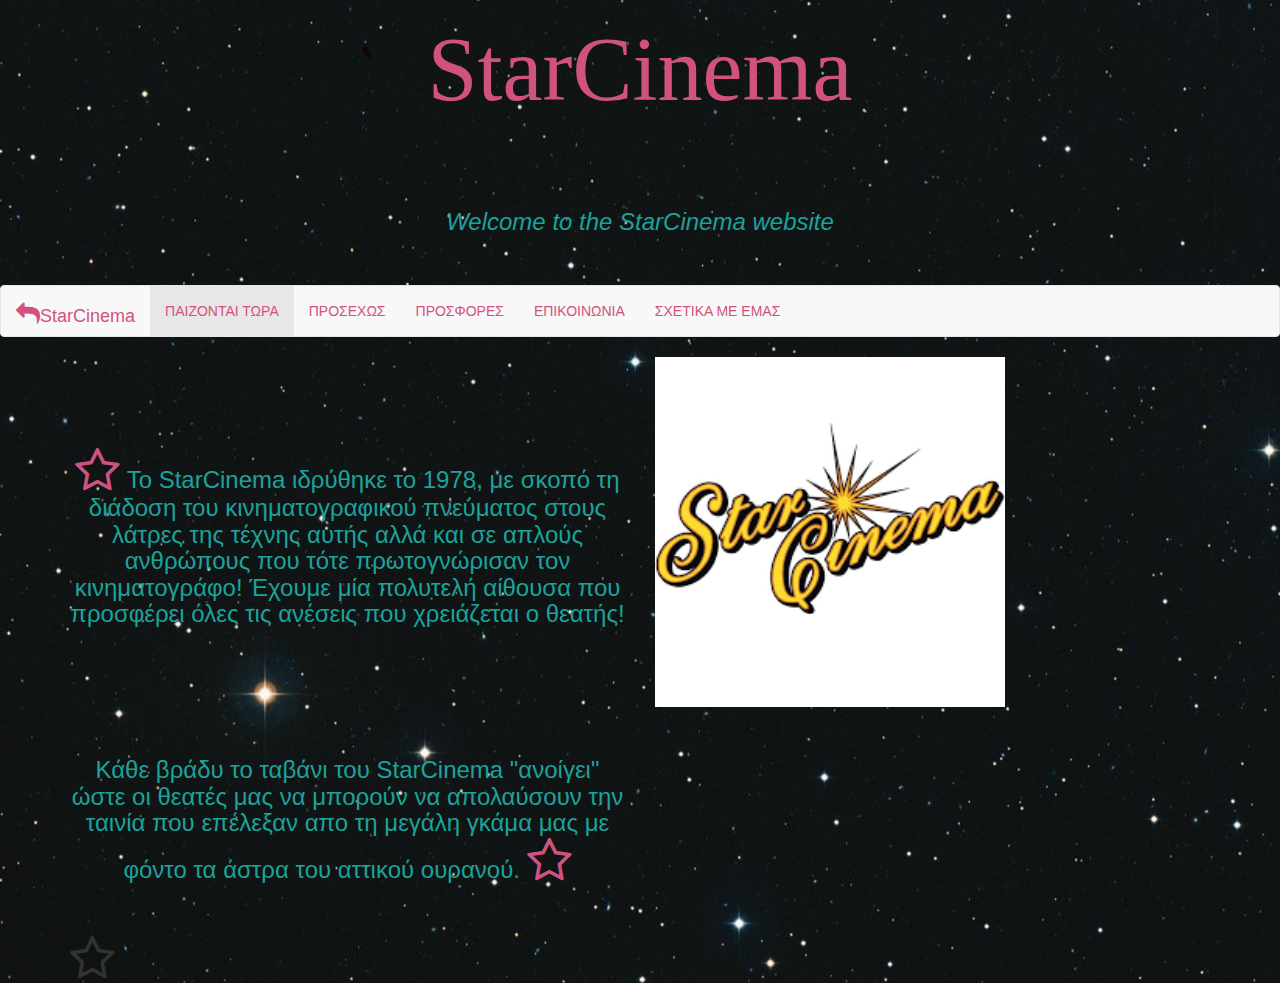
==== about-us.html @ 6dfcb81e "final changes" ====
<!DOCTYPE html>
<html>
  <head>
    <title> StarCinema </title>
    <link rel="stylesheet"href="css/starcinema.css">
<script src="https://maxcdn.bootstrapcdn.com/bootstrap/3.3.7/js/bootstrap.min.js"></script>
    <link rel="stylesheet"href="css/bootstrap.css">
    <link rel="stylesheet" href="https://cdnjs.cloudflare.com/ajax/libs/font-awesome/4.7.0/css/font-awesome.min.css">
    <meta name="viewport" content="width=device-width, initial-scale=1.0">
  </head>

  <body>



    <h1> StarCinema </h1>


    <h3> <em> Welcome to the StarCinema website </em> </h3>


  <nav class="navbar navbar-default">
  <div class="container-fluid">
  <div class="navbar-header">
    <a class="navbar-brand" href="index.html">
       <i class="fa fa-reply" style="font-size:24px;color: rgb(210, 82, 127)!important;"></i>StarCinema</a>
  </div>


  <ul class="nav navbar-nav">
    <li class="active"><a href="#">ΠΑΙΖΟΝΤΑΙ ΤΩΡΑ</a></li>
    <li><a href="#">ΠΡΟΣΕΧΩΣ</a></li>
    <li><a href="#">ΠΡΟΣΦΟΡΕΣ</a></li>
    <li><a href="#">ΕΠΙΚΟΙΝΩΝΙΑ</a></li>
    <li><a href="about-us.html">ΣΧΕΤΙΚΑ ΜΕ ΕΜΑΣ</a></li>

</ul>
</nav>
</div>

<div class="container">
  <div class="row">
    <div class="col-sm-6">

<h3> <i class="fa fa-star-o" style="font-size:48px;color: rgb(210, 82, 127)!important;"></i> Το StarCinema ιδρύθηκε το 1978, με σκοπό τη διάδοση του κινηματογραφικού πνεύματος στους λάτρες της τέχνης αυτής αλλά και σε απλούς ανθρώπους που τότε πρωτογνώρισαν τον κινηματογράφο!
  Έχουμε μία πολυτελή αίθουσα που προσφέρει όλες τις ανέσεις που χρειάζεται ο θεατής!</h3>

  <h3>Κάθε βράδυ το ταβάνι του StarCinema "ανοίγει" ώστε οι θεατές μας να μπορούν να απολαύσουν την ταινία που επέλεξαν απο τη μεγάλη γκάμα μας με φόντο τα άστρα του αττικού ουρανού. <i class="fa fa-star-o" style="font-size:48px;color: rgb(210, 82, 127)!important;"></i></h3>



  <i class="fa fa-star-o" style="font-size:48px;color:"></i>



</div>
  <div class="col-sm-6">
    <img src="images\images.png">
  </div>
</div>
</div>

</body>

</html>
---- css/starcinema.css ----
body{
  background: url('../images/Stars-wallpaper-HD-desktop.jpg') no-repeat center center fixed!important;
  -webkit-background-size: cover;
  -moz-background-size: cover;
  -o-background-size: cover;
  background-size: cover;
  /* background-color:#3333!important; */

}
p{
  font-size: 15px;
}
.banner{
  text-align: center;
}

h1{
  font-size: 90px!important;
  font-family: Brush Script MT, Brush Script Std, cursive!important;
  color: rgb(210, 82, 127)!important;
  text-align: center

}


h3{
  color: white!important;
  padding: 70px 0 40px 0!important;
}

.topnav button{
  background-color: rgb(210, 82, 127)!important;
  border: none;
  padding: 2px 5px;
  color:#fff;
}

img{
  height:350px;
  }

.row{
  margin-left: 100px;
}

p{
  color: white!important;
}

ul{
  color: white!important;

}

.tade{
background-color: white;
}

h3{
  color:rgb(27, 163, 156)!important;
  text-align: center;
}

.navbar a{
  color: rgb(210, 82, 127)!important;
}

h2{
  color:rgb(27, 163, 156)!important;
  size: 20px;
  text-align: center;
}


h4{
  color:white!important;
}
footer .list-unstyled a{
  color: #fff;
  font-size: 14px;
}
footer .list-unstyled li{
  display: inline-block;
}
footer .footer-copyright{
  color: #fff;
  font-size: 14px;

}
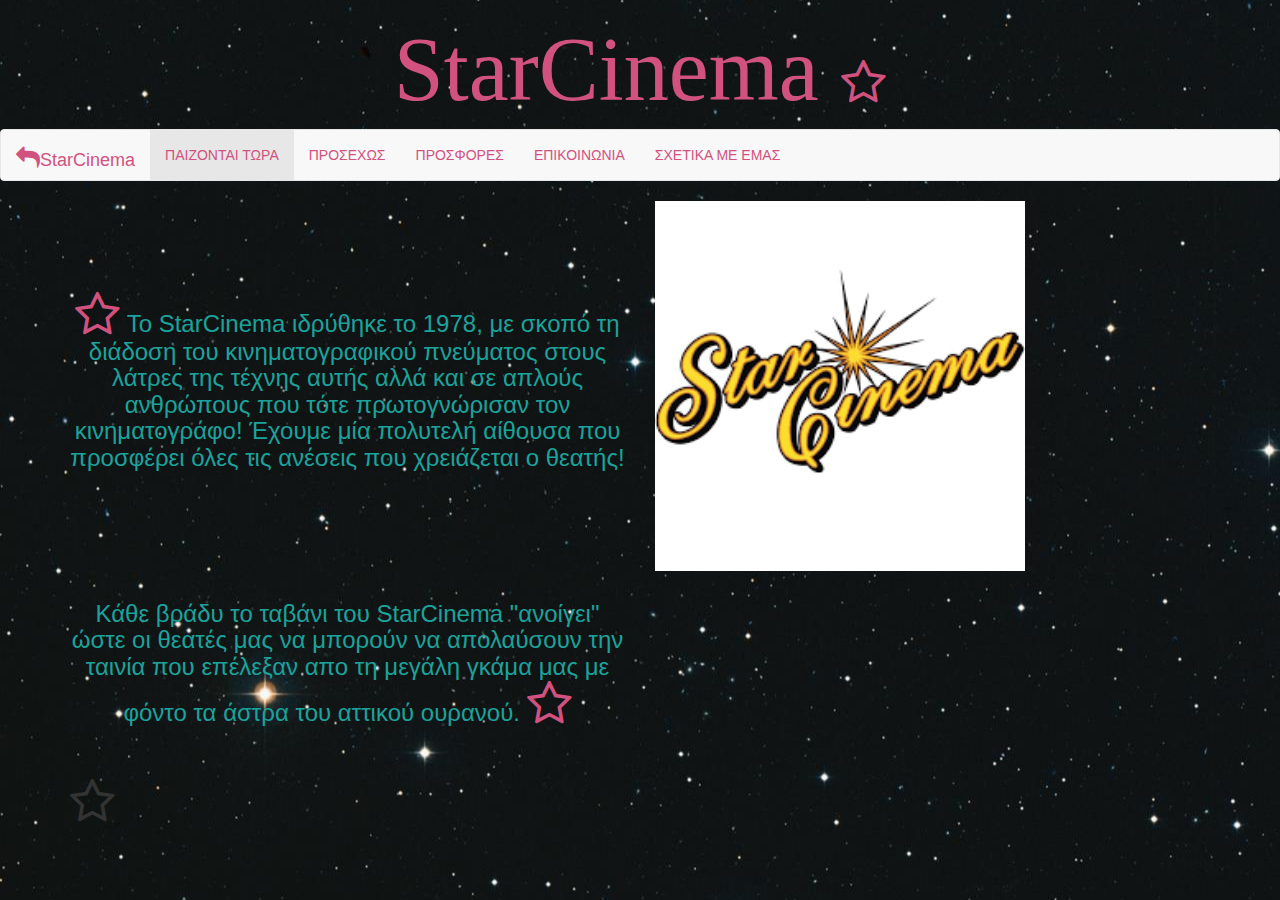
==== commit f1f21633: "final changes vol. 2" ====
--- a/about-us.html
+++ b/about-us.html
@@ -13,10 +13,8 @@
 
 
 
-    <h1> StarCinema </h1>
+    <h1> StarCinema <i class="fa fa-star-o" style="font-size:48px;color: rgb(210, 82, 127)!important;"></i></h1>
 
-
-    <h3> <em> Welcome to the StarCinema website </em> </h3>
 
 
   <nav class="navbar navbar-default">
--- a/css/starcinema.css
+++ b/css/starcinema.css
@@ -36,7 +36,7 @@
 }
 
 img{
-  height:350px;
+  height:370px;
   }
 
 .row{
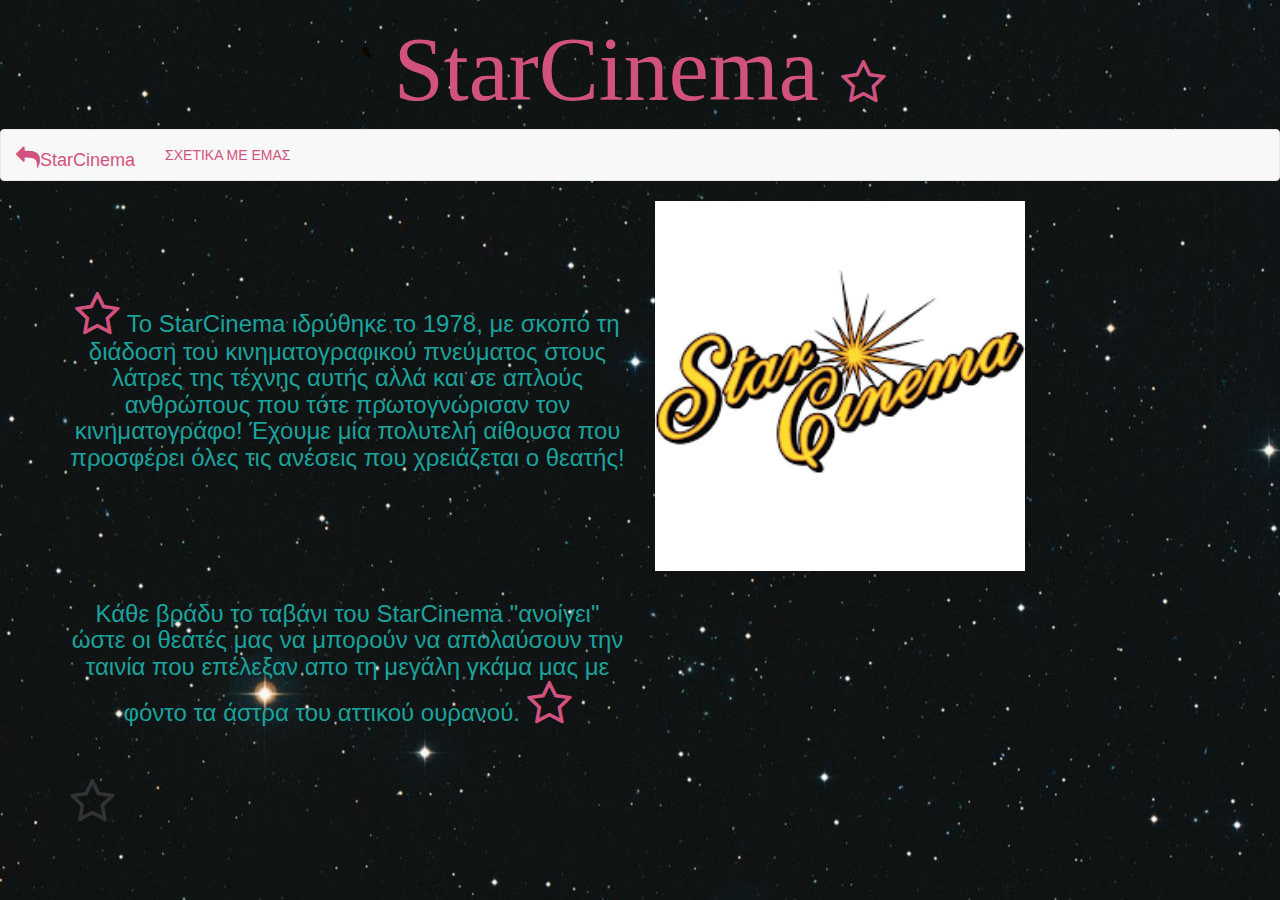
==== commit 92fb2356: "final changes vol. 6" ====
--- a/about-us.html
+++ b/about-us.html
@@ -26,10 +26,7 @@
 
 
   <ul class="nav navbar-nav">
-    <li class="active"><a href="#">ΠΑΙΖΟΝΤΑΙ ΤΩΡΑ</a></li>
-    <li><a href="#">ΠΡΟΣΕΧΩΣ</a></li>
-    <li><a href="#">ΠΡΟΣΦΟΡΕΣ</a></li>
-    <li><a href="#">ΕΠΙΚΟΙΝΩΝΙΑ</a></li>
+    
     <li><a href="about-us.html">ΣΧΕΤΙΚΑ ΜΕ ΕΜΑΣ</a></li>
 
 </ul>
